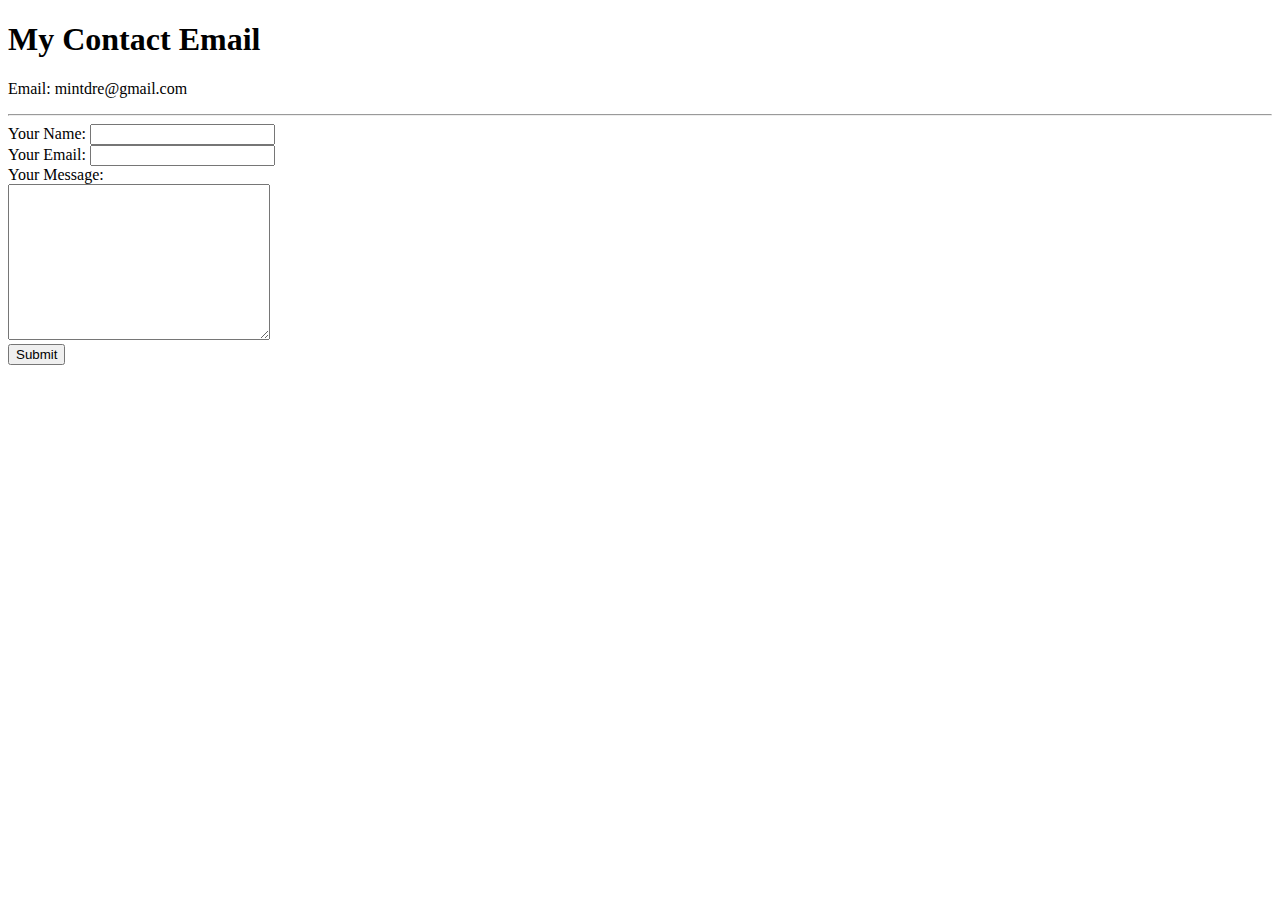
==== contact.html @ f2cadb85 "completed HTML website" ====
<!DOCTYPE html>
<html lang="en">
<head>
    <meta charset="UTF-8">
    <meta http-equiv="X-UA-Compatible" content="IE=edge">
    <meta name="viewport" content="width=device-width, initial-scale=1.0">
    <title>Contact Me</title>
</head>
<body>
    <h1>My Contact Email</h1>
    <p>Email: mintdre@gmail.com</p>
    <hr>
    <form action="mailto:mintdre@gmail.com" method='post' enctype="text/plain">
        <label for="">Your Name:</label>
        <input type="text" name="yourName" id="" value=""><br>
        <label for="">Your Email:</label>
        <input type="email" name="yourEmail" id=""><br>
        <label for="">Your Message:</label><br>
        <textarea name="yourMessage" id="" cols="30" rows="10"></textarea><br>
        <input type="submit" name="" id="">
    </form>
</body>
</html>
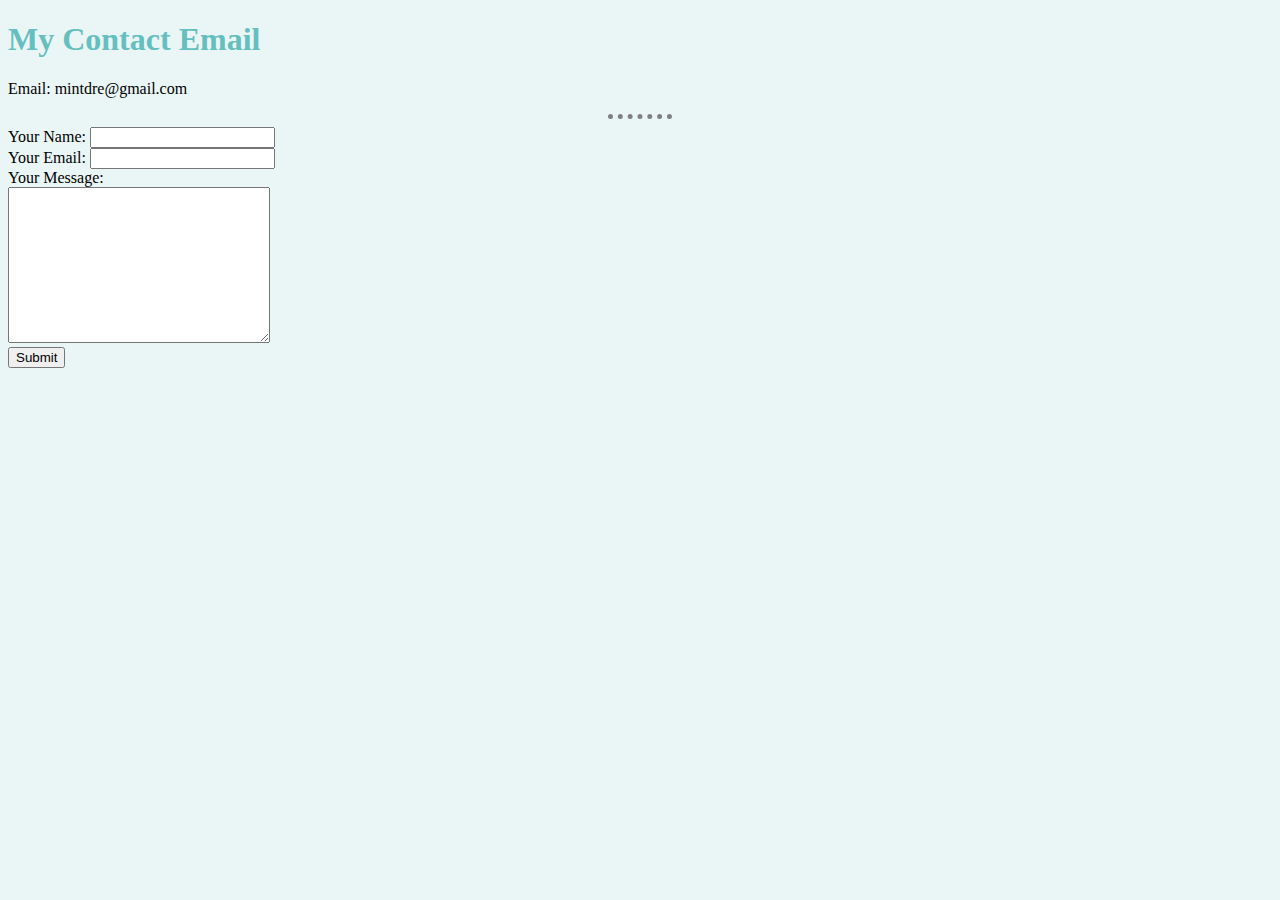
==== commit bc466544: "added CSS" ====
--- a/contact.html
+++ b/contact.html
@@ -5,6 +5,7 @@
     <meta http-equiv="X-UA-Compatible" content="IE=edge">
     <meta name="viewport" content="width=device-width, initial-scale=1.0">
     <title>Contact Me</title>
+    <link rel="stylesheet" href="css/style.css">
 </head>
 <body>
     <h1>My Contact Email</h1>
--- a/css/style.css
+++ b/css/style.css
@@ -0,0 +1,17 @@
+body {
+background-color: #EAF6F6;
+}
+
+h1, h3 {
+    color: #66bfbf;
+}
+
+
+hr {
+background-color: #EAF6F6;
+border-style: none;
+border-top-style: dotted;
+border-color: grey;
+border-width: 5px;
+width: 5%;
+}
